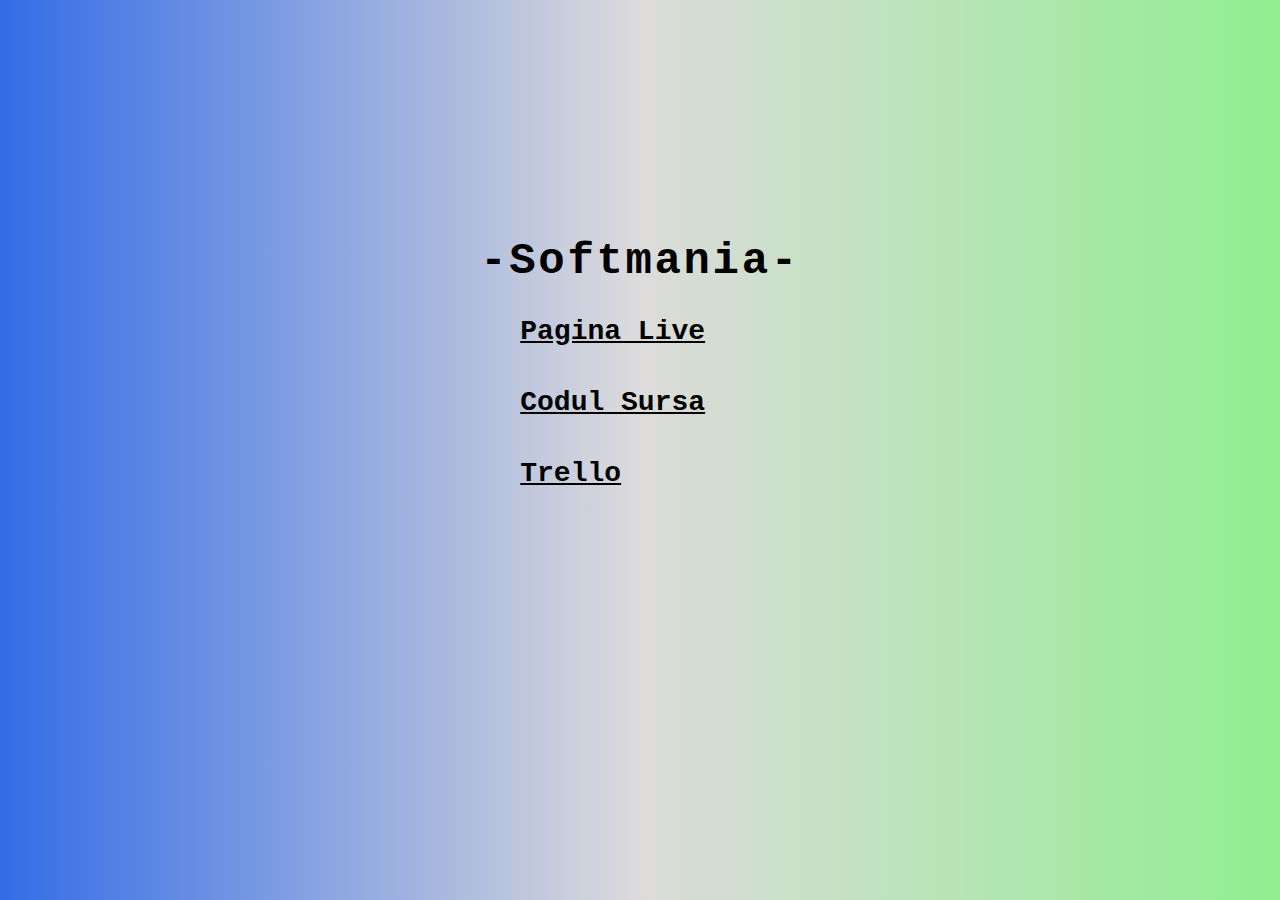
==== index.html @ cb406638 "liuahgbuiyarbgjuaerbgi" ====
<!DOCTYPE html>
<html lang="en">
<head>
    <meta charset="UTF-8">
    <meta name="viewport" content="width=device-width, initial-scale=1.0">
    <title>SoftMania-presentation</title>
    <link rel="stylesheet" href="./style.css">
</head>
<body>
    <section class="wrapper">
    
        <div class="container">
            <div class="softmania-text">
                <h1>-Softmania-</h1>
                <ul class="softmania-list">
                    <li><a href="https://biancalzc.github.io/The-Watch-Spot/" target="_blank">Pagina Live</a></li>
                    <li>
                        <a href="https://github.com/BiancaLZC/The-Watch-Spot" target="_blank">Codul Sursa</a>
                    </li>
                    <li><a href="https://trello.com/b/cft5wlYp/softmania" target="_blank">Trello</a></li>
                </ul>

            </div>
     

        </div>
    </section>
</body>
</html>
---- style.css ----
body{
margin: 0;
padding: 0;
font-family: 'Courier New', Courier, monospace;
/* background: radial-gradient(circle, yellow, rgb(221, 219, 219), grey); */
background: linear-gradient(to right, #336ce7, rgb(221, 219, 219), #90EE90);
}
.wrapper{
    width: 100%;
    height: 100vh;

}
.container{
    max-width: 1200px;
    margin: 0 auto;
    height: 100vh;
   display: flex;
   align-items: center;
   justify-content: center;
}
h1{
    font-size: 44px;
    text-align: center;
    line-height: 50px;
    letter-spacing: 0.06em;
    margin-top: -159px;
  

}
.softmania-list{
    display: flex;
    flex-direction: column;
    gap: 40px;
    list-style: none;
    align-items:flex-start;

}
.softmania-list a{
    font-size: 28px;

    color: #000000;
    font-weight: 600;
   

}
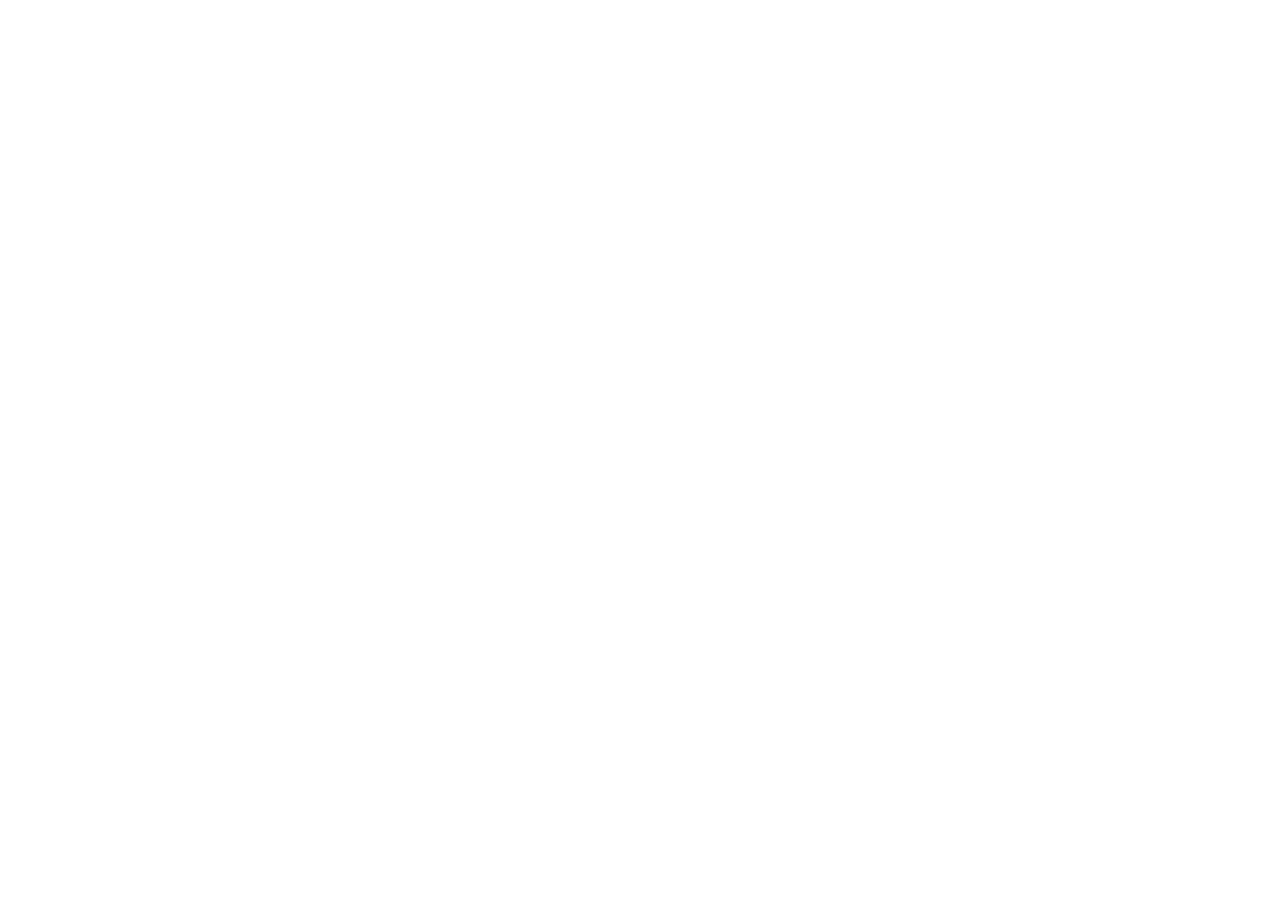
==== commit 2185ed31: "afsas" ====
--- a/index.html
+++ b/index.html
@@ -1,10 +1,10 @@
-<!DOCTYPE html>
+<!-- <!DOCTYPE html>
 <html lang="en">
 <head>
     <meta charset="UTF-8">
     <meta name="viewport" content="width=device-width, initial-scale=1.0">
     <title>SoftMania-presentation</title>
-    <link rel="stylesheet" href="./style.css">
+    
 </head>
 <body>
     <section class="wrapper">
@@ -26,4 +26,4 @@
         </div>
     </section>
 </body>
-</html>+</html> -->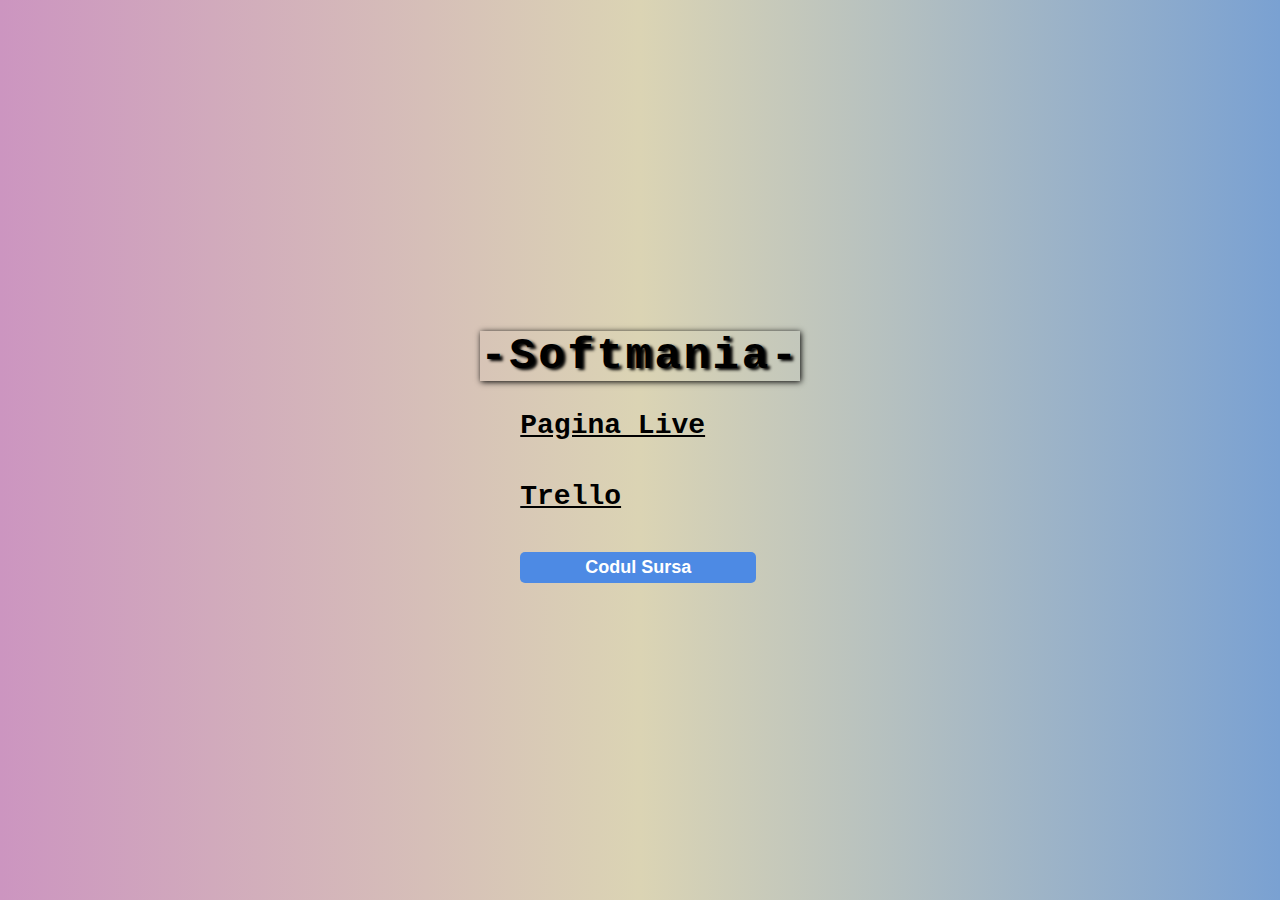
==== commit 36acafc7: "dsaibgiebwaiugniuo4engoi" ====
--- a/index.html
+++ b/index.html
@@ -1,29 +1,43 @@
-<!-- <!DOCTYPE html>
+<!DOCTYPE html>
 <html lang="en">
 <head>
     <meta charset="UTF-8">
     <meta name="viewport" content="width=device-width, initial-scale=1.0">
-    <title>SoftMania-presentation</title>
-    
+    <title>Document</title>
+    <link rel="stylesheet" href="./style.css">
 </head>
 <body>
     <section class="wrapper">
-    
         <div class="container">
             <div class="softmania-text">
                 <h1>-Softmania-</h1>
                 <ul class="softmania-list">
                     <li><a href="https://biancalzc.github.io/The-Watch-Spot/" target="_blank">Pagina Live</a></li>
+                    <li><a href="https://trello.com/b/cft5wlYp/softmania" target="_blank">Trello</a></li>
+                    <!-- <li><a href="https://fson8.slack.com/files/U06RG8D789K/F077A87PUFN/prezentare_the_watch_spot.pptx" target="_blank">Prezentare</a></li> -->
                     <li>
-                        <a href="https://github.com/BiancaLZC/The-Watch-Spot" target="_blank">Codul Sursa</a>
+                        <button id="code-source-btn">Codul Sursa</button>
+                        <div id="code-links" class="code-links">
+                            <a href="https://github.com/BiancaLZC/The-Watch-Spot/tree/main/src/partials" target="_blank">HTML Code</a>
+                            <a href="https://github.com/BiancaLZC/The-Watch-Spot/tree/main/src/css" target="_blank">CSS Code</a>
+                            <a href="https://github.com/BiancaLZC/The-Watch-Spot/blob/main/src/index.js" target="_blank">JavaScript Code</a>
+                        </div>
                     </li>
-                    <li><a href="https://trello.com/b/cft5wlYp/softmania" target="_blank">Trello</a></li>
+                    
                 </ul>
-
             </div>
-     
-
-        </div>
+            <!-- <div class="softmania-images">
+                <div class="card-1">
+                    <img src="./samuel.jpg" alt="" width="200" height="300">
+                <h3>Samuel</h3>
+            </div>
+              <div class="card-2">  <img src="./daria.jpg" alt="" width="200" height="300"><h3>Daria</h3></div>
+               <div class="card-3"> <img src="./file.png" alt="" width="200" height="300"><h3>Bianca</h3></div>
+               <div class="card-4"> <img src="./simona.jpg" alt="" width="200" height="300"><h3>Simona</h3></div>
+              <div class="card-5">  <img src="./catalina.jpg" alt="" width="200" height="300"><h3>Catalina</h3></div>
+            </div>
+        </div> -->
+        <script src="./test3.js"></script>
     </section>
 </body>
-</html> -->+</html>--- a/style.css
+++ b/style.css
@@ -0,0 +1,99 @@
+body {
+    margin: 0;
+    padding: 0;
+    font-family: 'Courier New', Courier, monospace;
+     background: linear-gradient(to right,#cc95c0 , #dbd4b4, #7aa1d2 );
+}
+
+.wrapper {
+    width: 100%;
+    height: 100vh;
+}
+
+.container {
+    max-width: 1200px;
+    margin: 0 auto;
+    height: 100vh;
+    display: flex;
+    flex-direction: column;
+    align-items: flex-end;
+
+    gap: 60px;
+    align-items: center;
+    justify-content: center;
+}
+.softmania-images {
+    display: flex;
+    gap: 20px;
+    
+}
+.softmania-images img{
+    border-radius: 40%;
+
+}
+h1 {
+    font-size: 44px;
+    text-align: center;
+    line-height: 50px;
+    letter-spacing: 0.06em;
+    font-weight: 900;
+    text-shadow: 3px 2px 3px black;
+    box-shadow: 1px 1px 6px black;
+  
+}
+
+.softmania-list {
+    display: flex;
+    flex-direction: column;
+    gap: 40px;
+    list-style: none;
+    align-items: flex-start;
+}
+
+.softmania-list a {
+    font-size: 28px;
+    color: #000000;
+    font-weight: 600;
+}
+
+#code-source-btn {
+    padding: 5px 65px;
+  background-color: rgb(77, 138, 228);
+    color: #fff;
+    border: none;
+    border-radius: 5px;
+    cursor: pointer;
+    font-size: 18px;
+    font-weight: 600;
+    transition: transform 0.3s ease, box-shadow 0.3s ease;
+}
+#code-source-btn:hover {
+transform: translateY(-5px); /* Ridică butonul cu 5px */
+box-shadow: 0px 3px 6px rgba(0, 0, 0, 0.2); /* Adaugă o umbrire */
+}
+.code-links {
+    display: none;
+    flex-direction: column;
+    gap: 5px;
+    margin-top: 10px;
+}
+
+.code-links a {
+    color: #000000;
+    text-decoration: none;
+    font-size: 28px;
+    font-weight: 600;
+}
+
+.code-links a:hover {
+    text-decoration: underline;
+}
+.card-1,
+.card-2,
+.card-3,
+.card-4,
+.card-5 {
+    text-align: center;
+    background-color: #ffffff;
+    border-radius: 10%;
+}